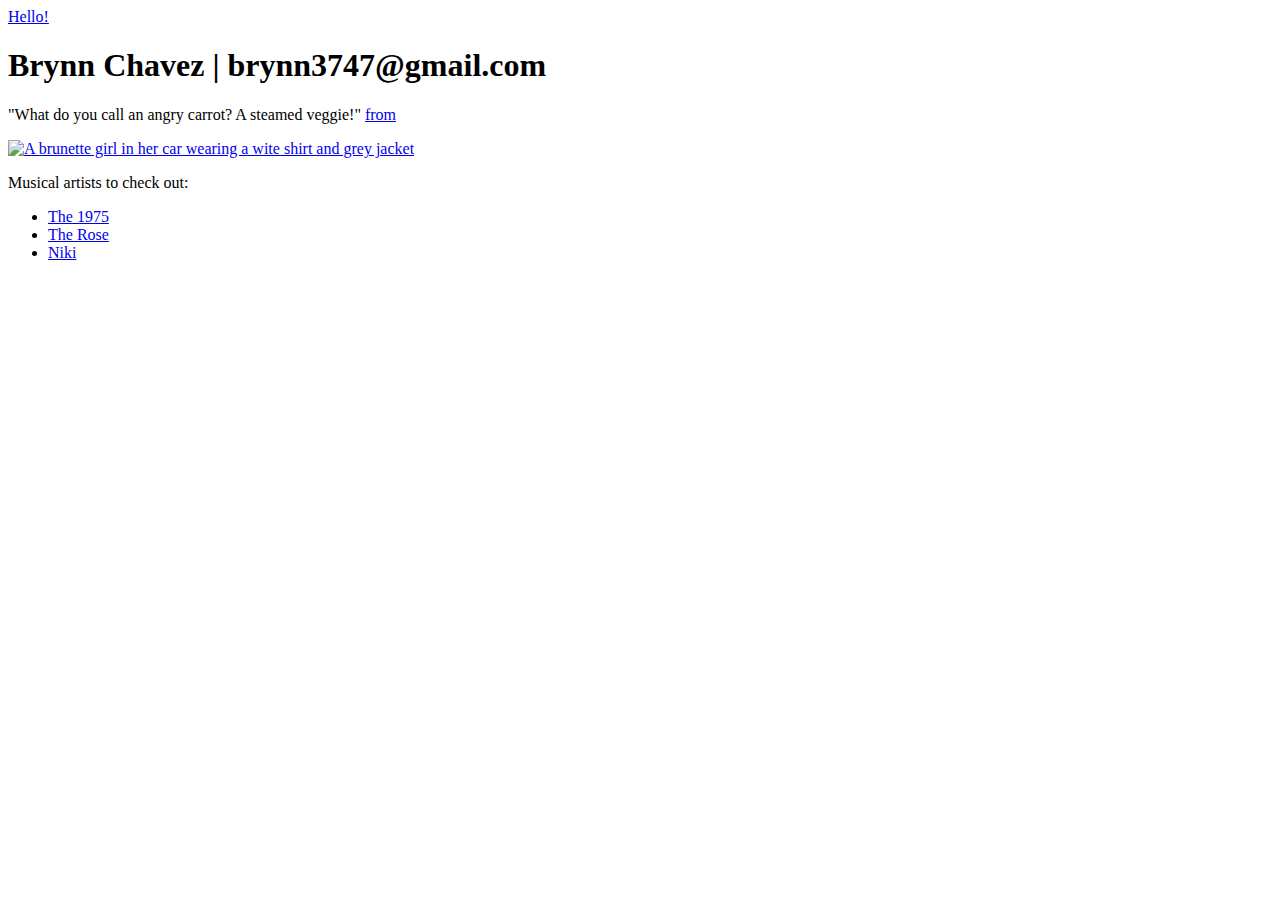
==== index.html @ 242e10fc "Thurs 9/14" ====
<!doctype html>
<html class="no-js" lang="en" dir="ltr">
  <head>
    <title>Brynn Chavez</title>
   
    </head>

    <body>

    	<nav>
    		<a href="file2.html">Hello!</a>
    	</nav>

       <main>
       		<section>

    			<h1>Brynn Chavez | brynn3747@gmail.com</h1>
    				<p>"What do you call an angry carrot? A steamed veggie!" <a href="https://www.goodhousekeeping.com/life/entertainment/a41779929/corny-jokes/">from</a></p>
    	<div class="mailing link">
    		<a href="mailto:brynn3747@gmail.com">
    			<img src="img/Brynn.jpg" alt="A brunette girl in her car wearing a wite shirt and grey jacket">
    		</a>
    			</div>

    			<div class="listings">
    				<p>Musical artists to check out:</p>
    						<ul>
    							<li><a href="https://www.youtube.com/@the1975">The 1975</a></li>
    							<li><a href="https://www.youtube.com/channel/UClcbcYLmTpDeuK1EFeqh5uA">The Rose</a></li>
    							<li><a href="https://www.youtube.com/channel/UCaAWRu53UW815hGTmxvHFbA">Niki</a></li>
    						</ul>

    			</div>
    		</section>	
      </main>

  </body>
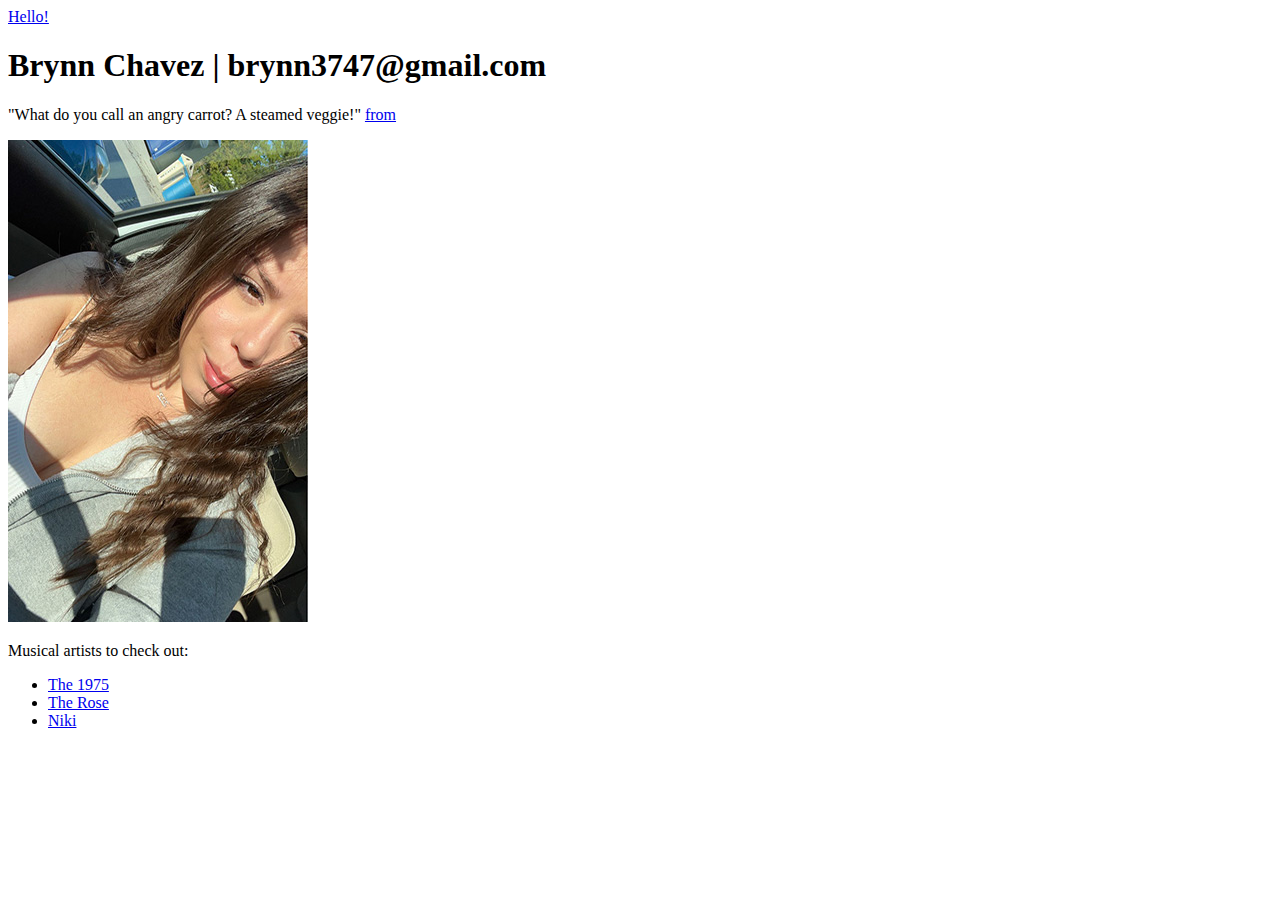
==== commit bd17534b: "Img .JPG" ====
--- a/index.html
+++ b/index.html
@@ -18,7 +18,7 @@
     				<p>"What do you call an angry carrot? A steamed veggie!" <a href="https://www.goodhousekeeping.com/life/entertainment/a41779929/corny-jokes/">from</a></p>
     	<div class="mailing link">
     		<a href="mailto:brynn3747@gmail.com">
-    			<img src="img/Brynn.jpg" alt="A brunette girl in her car wearing a wite shirt and grey jacket">
+    			<img src="img/Brynn.JPG" alt="A brunette girl in her car wearing a wite shirt and grey jacket">
     		</a>
     			</div>
 
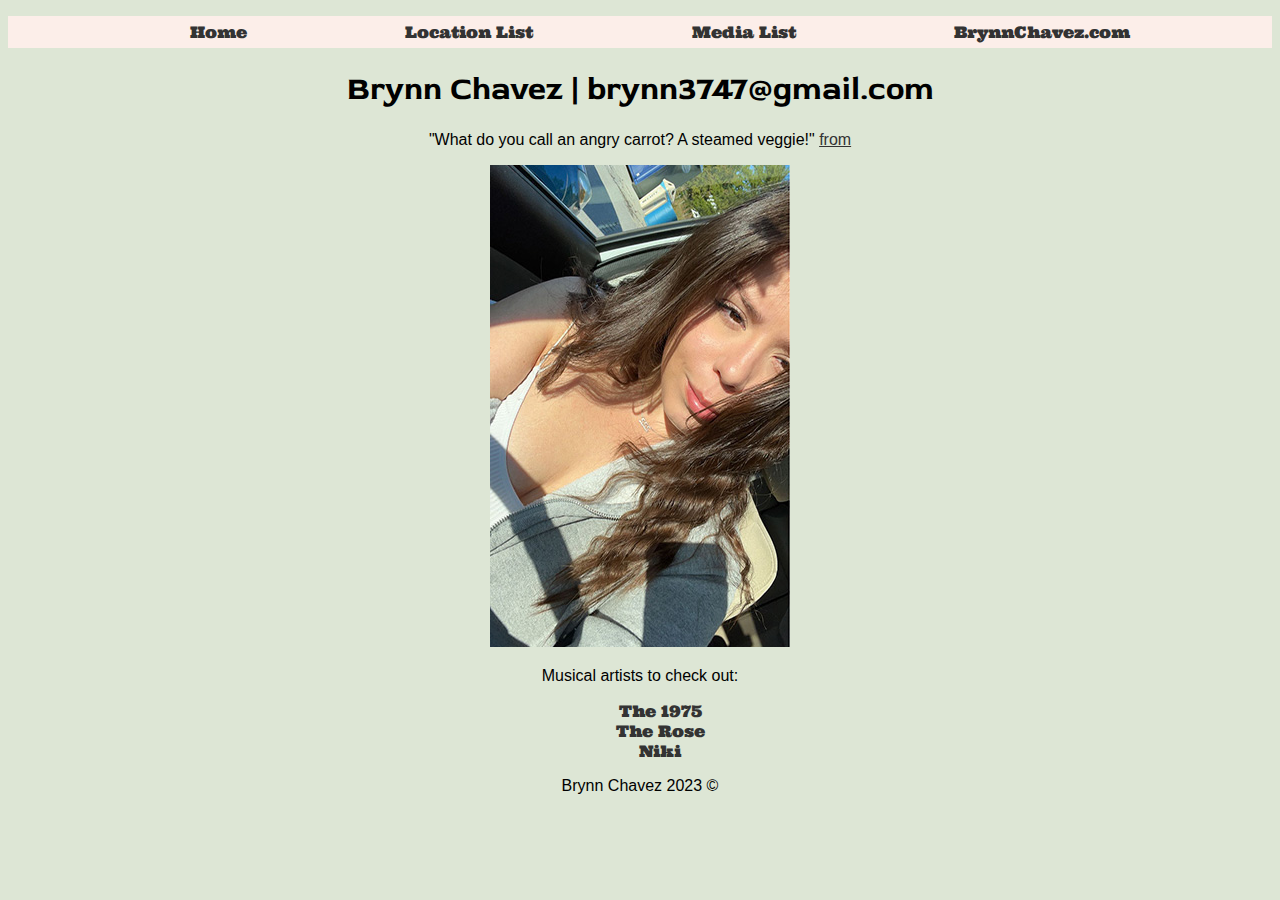
==== commit 701dc3de: "List Page" ====
--- a/index.html
+++ b/index.html
@@ -1,6 +1,18 @@
 <!doctype html>
 <html class="no-js" lang="en" dir="ltr">
   <head>
+     <link rel="stylesheet" href="css/style.css">
+
+   <link rel="preconnect" href="https://fonts.googleapis.com">
+         <link rel="preconnect" href="https://fonts.gstatic.com" crossorigin>
+         <link href="https://fonts.googleapis.com/css2?family=Red+Rose&display=swap" rel="stylesheet">
+   <link rel="preconnect" href="https://fonts.googleapis.com">
+         <link rel="preconnect" href="https://fonts.gstatic.com" crossorigin>
+         <link href="https://fonts.googleapis.com/css2?family=Red+Rose&family=Signika:wght@300&display=swap" rel="stylesheet">
+   <link rel="preconnect" href="https://fonts.googleapis.com">
+         <link rel="preconnect" href="https://fonts.gstatic.com" crossorigin>
+         <link href="https://fonts.googleapis.com/css2?family=Red+Rose&family=Signika:wght@300&family=Ultra&display=swap" rel="stylesheet">
+
     <title>Brynn Chavez</title>
    
     </head>
@@ -8,7 +20,11 @@
     <body>
 
     	<nav>
-    		<a href="file2.html">Hello!</a>
+         <ul>
+         <li><a href="index.html">Home</a></li>
+    		<li><a href="File2.html">Location List</a></li>
+         <li><a href="List.html">Media List</a></li>
+         <li><a href="oldindex.html">BrynnChavez.com</a></li>
     	</nav>
 
        <main>
@@ -18,8 +34,9 @@
     				<p>"What do you call an angry carrot? A steamed veggie!" <a href="https://www.goodhousekeeping.com/life/entertainment/a41779929/corny-jokes/">from</a></p>
     	<div class="mailing link">
     		<a href="mailto:brynn3747@gmail.com">
-    			<img src="img/Brynn.JPG" alt="A brunette girl in her car wearing a wite shirt and grey jacket">
+    			<div class="image"><img src="img/Brynn.JPG" alt="A brunette girl in her car wearing a wite shirt and grey jacket">
     		</a>
+      </div>
     			</div>
 
     			<div class="listings">
@@ -35,4 +52,14 @@
       </main>
 
   </body>
+
+
+
+
+<footer>
+  <p>Brynn Chavez 2023 &copy; </p>
+</footer>
+
+</html>
+
     
--- a/css/style.css
+++ b/css/style.css
@@ -0,0 +1,117 @@
+
+
+nav {
+	background-color: #fceee9;
+	margin-right: auto;
+	font-size: 1em;
+	font-family: 'Ultra', serif;
+}
+
+nav ul {
+	display: flex;
+	align-items: stretch;
+	flex-direction: row;
+	justify-content: space-evenly;
+	line-height: 0em;
+	list-style-type: none;
+	
+}
+
+nav ul li {
+	background-color: #fceee9;
+	flex-flow: row wrap;
+	align-items: stretch\;
+	list-style-type: none;
+	padding: 1rem;
+	max-width: 100%;
+	border-radius: 0.1rem;
+
+}
+
+nav ul li a {
+	text-decoration: none;}
+
+
+body {
+	background-color: #dde6d5;
+	text-align: center;}
+
+ul {
+	list-style-type: none;
+	font-family: 'Ultra', serif;}
+
+ul a {
+	text-decoration: none;}
+
+a {
+	color: #333333;}
+
+a:visited {
+	color: #333333;}
+
+a:hover {
+	color: #a3b899;}
+
+
+h1 {
+	font-family: 'Red Rose', serif;
+}
+
+p {
+	font-family: 'Sigmika', sans-serif;}
+
+.underline {
+	text-decoration: underline;
+	text-decoration-color: #fceee9;
+}
+
+
+.image {
+	border-radius: 0px;
+}
+
+.list-image {
+	display: flex;
+	justify-content: center;
+	align-items: flex-start;
+	position: relative;
+}
+
+.list-link {
+	text-decoration: underline solid 5px;
+}
+
+
+.list-image img{
+
+	max-width: 400px;
+	margin: 1rem;
+	box-shadow: 5px 5px #f8d3c5;
+	border-radius: .5rem;
+}
+
+@media (max-width:800px){
+	body {
+		background-color: #fceee9;
+}
+
+nav{
+	background-color: #dde6d5;
+}
+nav ul{
+	display: flex;
+	flex-direction: column;
+}
+nav ul li {
+	background-color: #dde6d5;
+}
+
+@media (min-width: 555px){
+	body{ 
+	background-color: #fceee9 }
+
+}
+
+
+
+
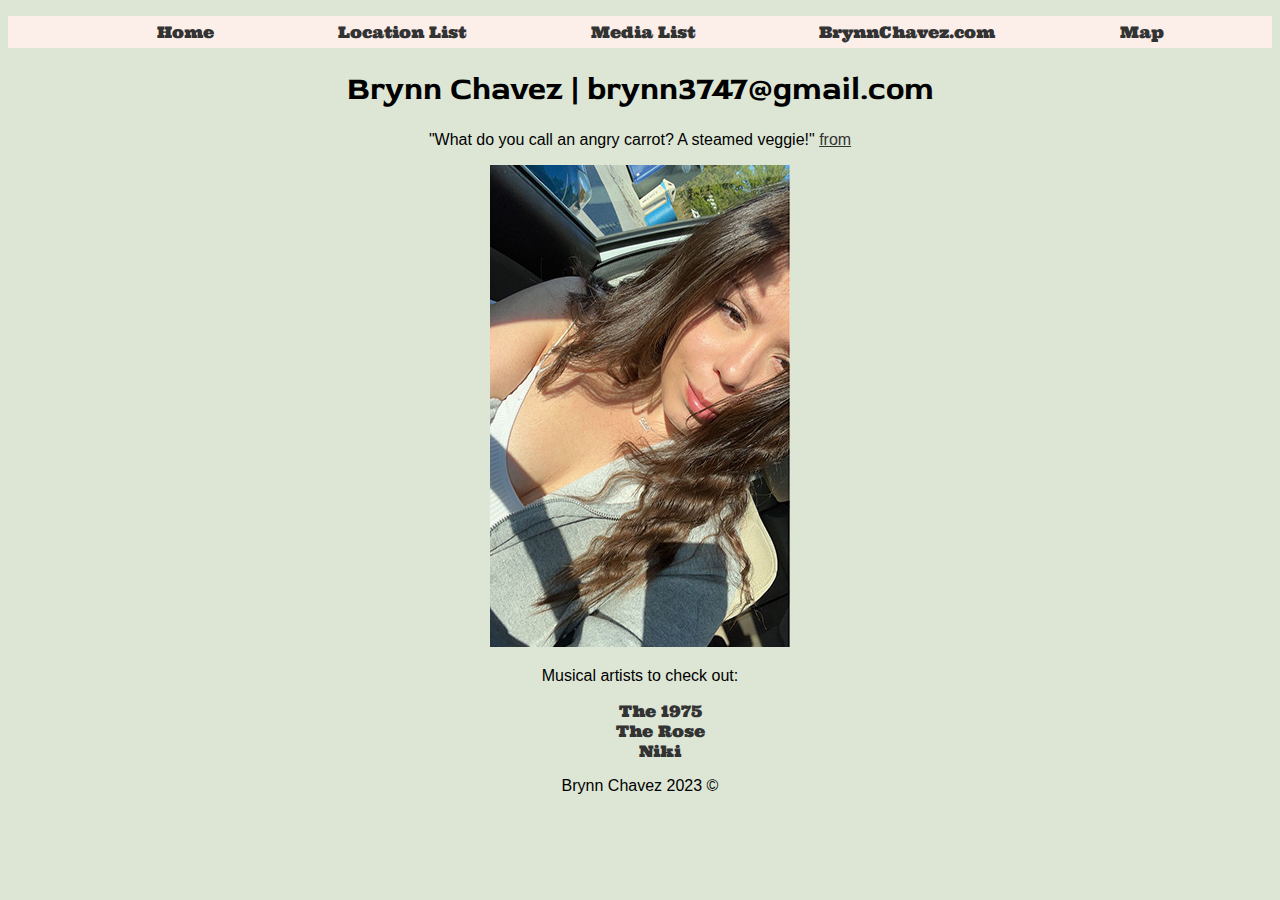
==== commit c57b6eb1: "margins" ====
--- a/index.html
+++ b/index.html
@@ -19,12 +19,13 @@
 
     <body>
 
-    	<nav>
+    	<nav class="nav">
          <ul>
          <li><a href="index.html">Home</a></li>
-    		<li><a href="File2.html">Location List</a></li>
+    		<li><a href="List2.html">Location List</a></li>
          <li><a href="List.html">Media List</a></li>
          <li><a href="oldindex.html">BrynnChavez.com</a></li>
+         <li><a href="map.html">Map</a></li>
     	</nav>
 
        <main>
--- a/css/style.css
+++ b/css/style.css
@@ -34,7 +34,8 @@
 
 body {
 	background-color: #dde6d5;
-	text-align: center;}
+	text-align: center;
+	}
 
 ul {
 	list-style-type: none;
@@ -58,7 +59,10 @@
 }
 
 p {
-	font-family: 'Sigmika', sans-serif;}
+	font-family: 'Sigmika', sans-serif;
+	margin-left: 10rem;
+	margin-right: 10rem;
+	}
 
 .underline {
 	text-decoration: underline;
@@ -112,6 +116,23 @@
 
 }
 
+.location-holder {
+  width: 100%;
+  margin: 4rem 0;
+  display: flex;
+  flex-direction: column;
+  gap: 1.2rem;
+  box-sizing: border-box;
+}
+
+.text-holder {
+  width: 100%;
+  padding: 0;
+  margin: 0;
+  display: flex;
+  flex-direction: column;
+  box-sizing: border-box;
+}
 
 
 
